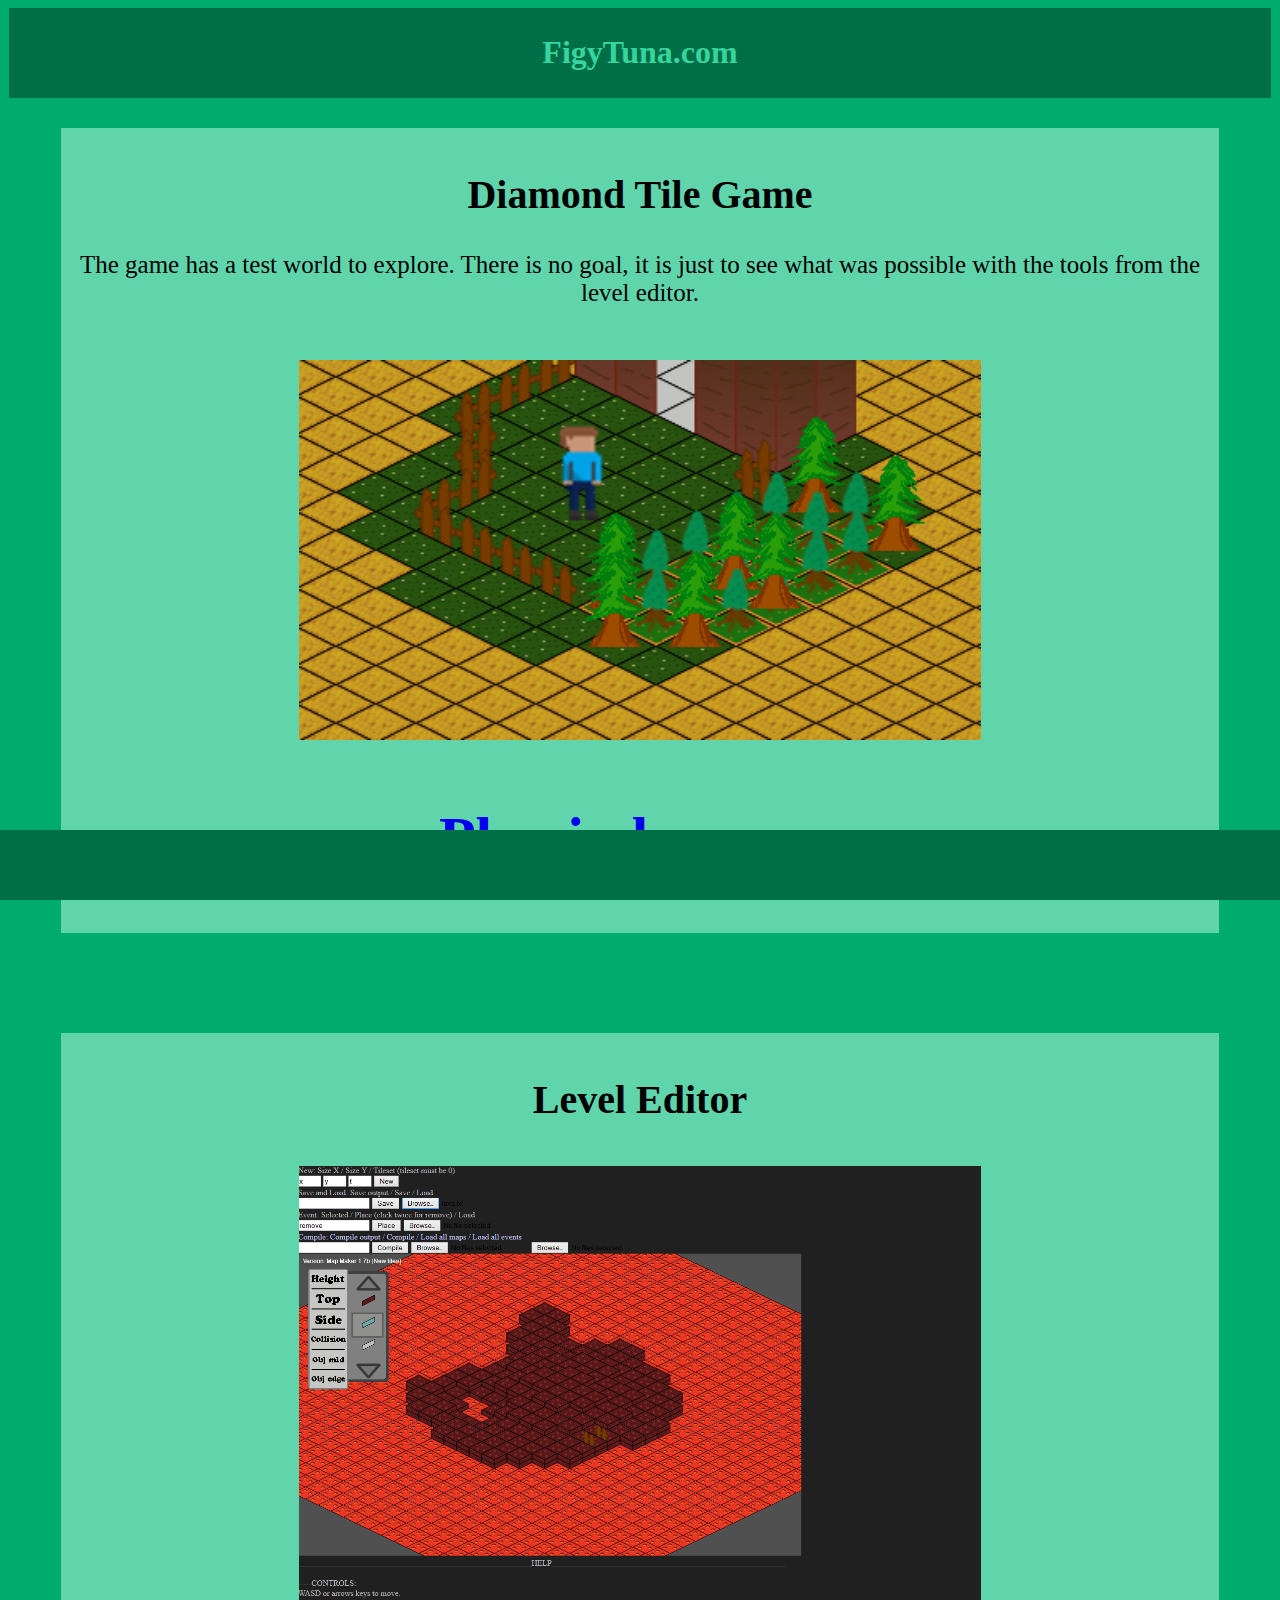
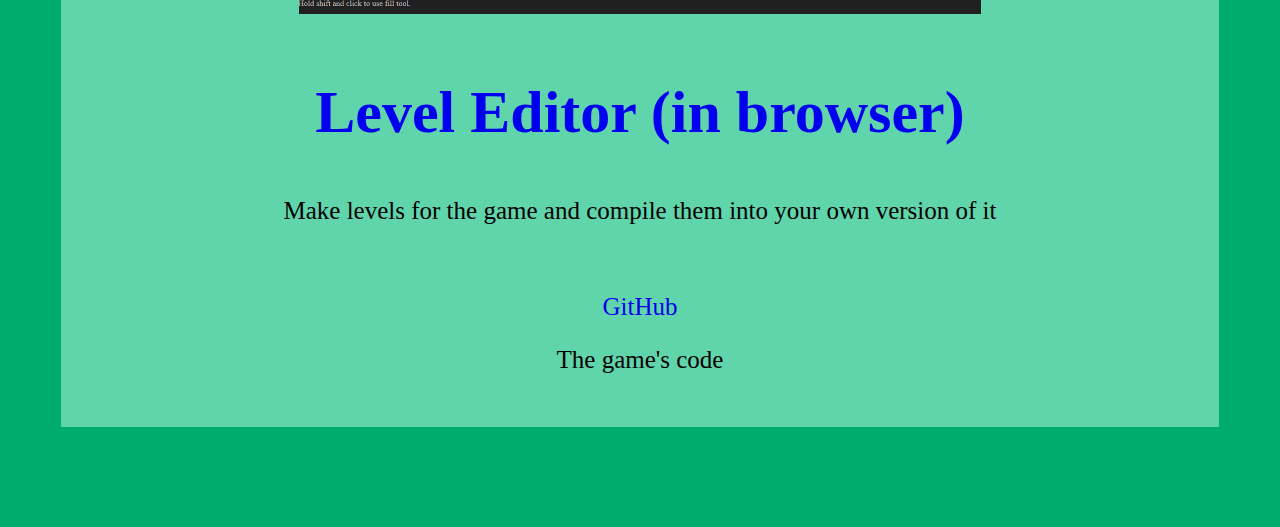
==== diamond.html @ 6bde15a9 "Update" ====
<!DOCTYPE html>
<html>
<head>
  <link rel="stylesheet" type="text/css" href="style/mainstyle.css">
  <title>
    Diamond Tile Game - FigyTuna
  </title>
  <link rel="shortcut icon" href="images/ft.ico">
</head>
  <body>

    <a href="index.html" style="text-decoration: none">
      <header>
        <h1>FigyTuna.com</h1>
      </header>
    </a>


    <section>
      <h2>Diamond Tile Game</h2>
	  
	  <p>The game has a test world to explore. There is no goal, it is just to see what was possible with the tools from the level editor.</p><br>

      <img src="images/gamep/diamond.png">

      <a href="pixigames/diamond/index.html" target="_blank">
        <h2 style="font-size: 60px">Play in browser</h2>
      </a>
	  
	</section>
	
	<section>
	  <h2>Level Editor</h2>
	  
	  <img src="images/gamep/mapmaker.png">

      <a href="pixigames/diamond/mapmaker.html" target="_blank">
        <h2 style="font-size: 60px">Level Editor (in browser)</h2>
      </a>
      <p>Make levels for the game and compile them into your own version of it</p><br>

      <a href="https://github.com/FigyTuna/diamond" target="_blank"><p>GitHub</p></a>
      <p>The game's code</p><br>

    </section>

    <footer>
    </footer>

  </body>
</html>
---- style/mainstyle.css ----
body{
  background-color: #00ab6f;/*ff7400*/
}
a:link{
  text-decoration: none;
}
a:hover{
  text-decoration: underline;
}
p{
  font-size: 25px;
}
h2{
  font-size: 40px;
}
img{
  padding: 10px;
  width: 60%;
}
header{
  margin: auto;
  left: 0;
  right: 0;
  border: 5px solid #006f48;/*9b4600*/
  height: 80px;
  width: 99%;
  background-color: #006f48;/*9b4600*/
  color: #35d59d;/*ffaa63*/
  text-align: center;
}
header:hover{
  background-color: #20805e;/*c55900*/
}
nav{
  margin: auto;
  position: relative;
  width: 100%;
  height: 100px;
}
div.top{
  position: absolute;
  border: 5px solid #006f48;/*9b4600*/
  background-color: #60d5ac;/*ff9339*/
  color: #006f48;/*9b4600*/
  width: 33%;
  height: 90px;
  text-align: center;
  font-size: 25px;
}
div.top:hover{
  background-color: #20805e;/*c55900*/
}
section{
  text-align: center;
  width: 90%;
  margin-top: 30px;
  margin-bottom: 100px;
  margin-left: auto;
  margin-right: auto;
  background-color: #60d5ac;/*ff9339*/
  padding: 10px;
}
footer{
  position: fixed;
  bottom: 0;
  left: 0;
  height: 70px;
  width: 100%;
  background-color:#006f48;/*9b4600*/
  color: #35d59d;/*ffaa63*/
  text-align:center;
}
button.game{
  width: 90%;
  height: 40px;
}
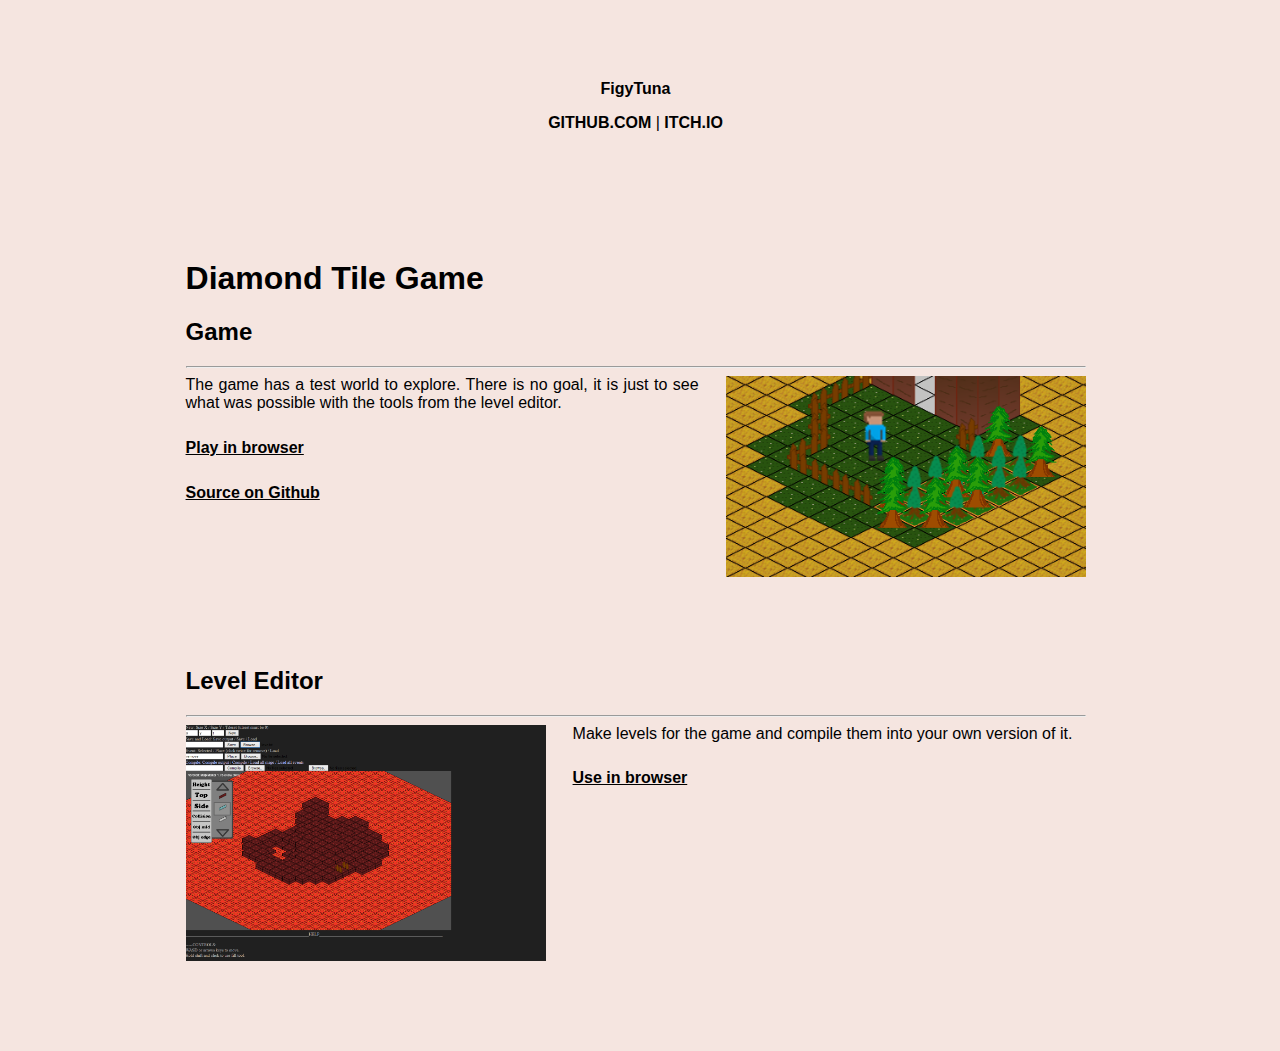
==== commit a371b6c0: "Updated style" ====
--- a/diamond.html
+++ b/diamond.html
@@ -5,47 +5,34 @@
   <title>
     Diamond Tile Game - FigyTuna
   </title>
-  <link rel="shortcut icon" href="images/ft.ico">
 </head>
-  <body>
+<body>
 
-    <a href="index.html" style="text-decoration: none">
-      <header>
-        <h1>FigyTuna.com</h1>
-      </header>
-    </a>
+  <center>
+    <div class="title">
+      <a href="index.html" class="title-element"><b>FigyTuna</b></a>
+      <div style="margin-top:1em;"><a href="https://github.com/figytuna" class="title-element">GITHUB.COM</a> | <a href="https://figytuna.itch.io/" class="title-element">ITCH.IO</a></div>
+    </div>
+  </center>
 
+  <h1>Diamond Tile Game</h1>
 
-    <section>
-      <h2>Diamond Tile Game</h2>
-	  
-	  <p>The game has a test world to explore. There is no goal, it is just to see what was possible with the tools from the level editor.</p><br>
+  <div>
+    <h2>Game</h2>
+    <hr/>
+    <img src="images/gamep/diamond.png">
+    <p>The game has a test world to explore. There is no goal, it is just to see what was possible with the tools from the level editor.</p>
+    <p><a href="pixigames/diamond/index.html">Play in browser</a></p>
+    <p><a href="https://github.com/FigyTuna/diamond">Source on Github</a></p>
+  </div>
 
-      <img src="images/gamep/diamond.png">
+  <div>
+    <h2>Level Editor</h2>
+    <hr/>
+    <img class="img2" src="images/gamep/mapmaker.png">
+    <p>Make levels for the game and compile them into your own version of it.</p>
+    <p><a href="pixigames/diamond/mapmaker.html">Use in browser</a></p>
+  </div>
 
-      <a href="pixigames/diamond/index.html" target="_blank">
-        <h2 style="font-size: 60px">Play in browser</h2>
-      </a>
-	  
-	</section>
-	
-	<section>
-	  <h2>Level Editor</h2>
-	  
-	  <img src="images/gamep/mapmaker.png">
-
-      <a href="pixigames/diamond/mapmaker.html" target="_blank">
-        <h2 style="font-size: 60px">Level Editor (in browser)</h2>
-      </a>
-      <p>Make levels for the game and compile them into your own version of it</p><br>
-
-      <a href="https://github.com/FigyTuna/diamond" target="_blank"><p>GitHub</p></a>
-      <p>The game's code</p><br>
-
-    </section>
-
-    <footer>
-    </footer>
-
-  </body>
+</body>
 </html>
--- a/style/mainstyle.css
+++ b/style/mainstyle.css
@@ -1,76 +1,53 @@
-body{
-  background-color: #00ab6f;/*ff7400*/
+.title {
+  margin: 5em;
 }
-a:link{
-  text-decoration: none;
+
+.title-element {
+  text-decoration:none;
 }
-a:hover{
-  text-decoration: underline;
+
+body {
+  font-family: Gadget, sans-serif;
+  font-size: 16;
+  max-width: 900px;
+  padding-left: 2ch;
+  padding-right: 3ch;
+  margin: 0 auto;
+  background: #F5E5E0;
 }
-p{
-  font-size: 25px;
+
+a {
+  color: black;
+  font-weight: bold;
 }
-h2{
-  font-size: 40px;
+
+img {
+  border: none;
+  float:right;
+  margin-left: 3%;
+  margin-bottom: 10%;
+  width: 40%;
 }
-img{
-  padding: 10px;
-  width: 60%;
+
+.img2 {
+  float:left;
+  margin-left:0%;
+  margin-right:3%;
 }
-header{
-  margin: auto;
-  left: 0;
-  right: 0;
-  border: 5px solid #006f48;/*9b4600*/
-  height: 80px;
-  width: 99%;
-  background-color: #006f48;/*9b4600*/
-  color: #35d59d;/*ffaa63*/
-  text-align: center;
+
+div {
+  margin-bottom:8em;
+  clear: both;
 }
-header:hover{
-  background-color: #20805e;/*c55900*/
+
+p {
+  margin-top: 0px;
+  margin-bottom: 3ch;
+  text-align: justify;
 }
-nav{
-  margin: auto;
-  position: relative;
-  width: 100%;
-  height: 100px;
+
+@media (max-width: 500px) {
+  p {
+    font-size: 115%;
+  }
 }
-div.top{
-  position: absolute;
-  border: 5px solid #006f48;/*9b4600*/
-  background-color: #60d5ac;/*ff9339*/
-  color: #006f48;/*9b4600*/
-  width: 33%;
-  height: 90px;
-  text-align: center;
-  font-size: 25px;
-}
-div.top:hover{
-  background-color: #20805e;/*c55900*/
-}
-section{
-  text-align: center;
-  width: 90%;
-  margin-top: 30px;
-  margin-bottom: 100px;
-  margin-left: auto;
-  margin-right: auto;
-  background-color: #60d5ac;/*ff9339*/
-  padding: 10px;
-}
-footer{
-  position: fixed;
-  bottom: 0;
-  left: 0;
-  height: 70px;
-  width: 100%;
-  background-color:#006f48;/*9b4600*/
-  color: #35d59d;/*ffaa63*/
-  text-align:center;
-}
-button.game{
-  width: 90%;
-  height: 40px;
-}